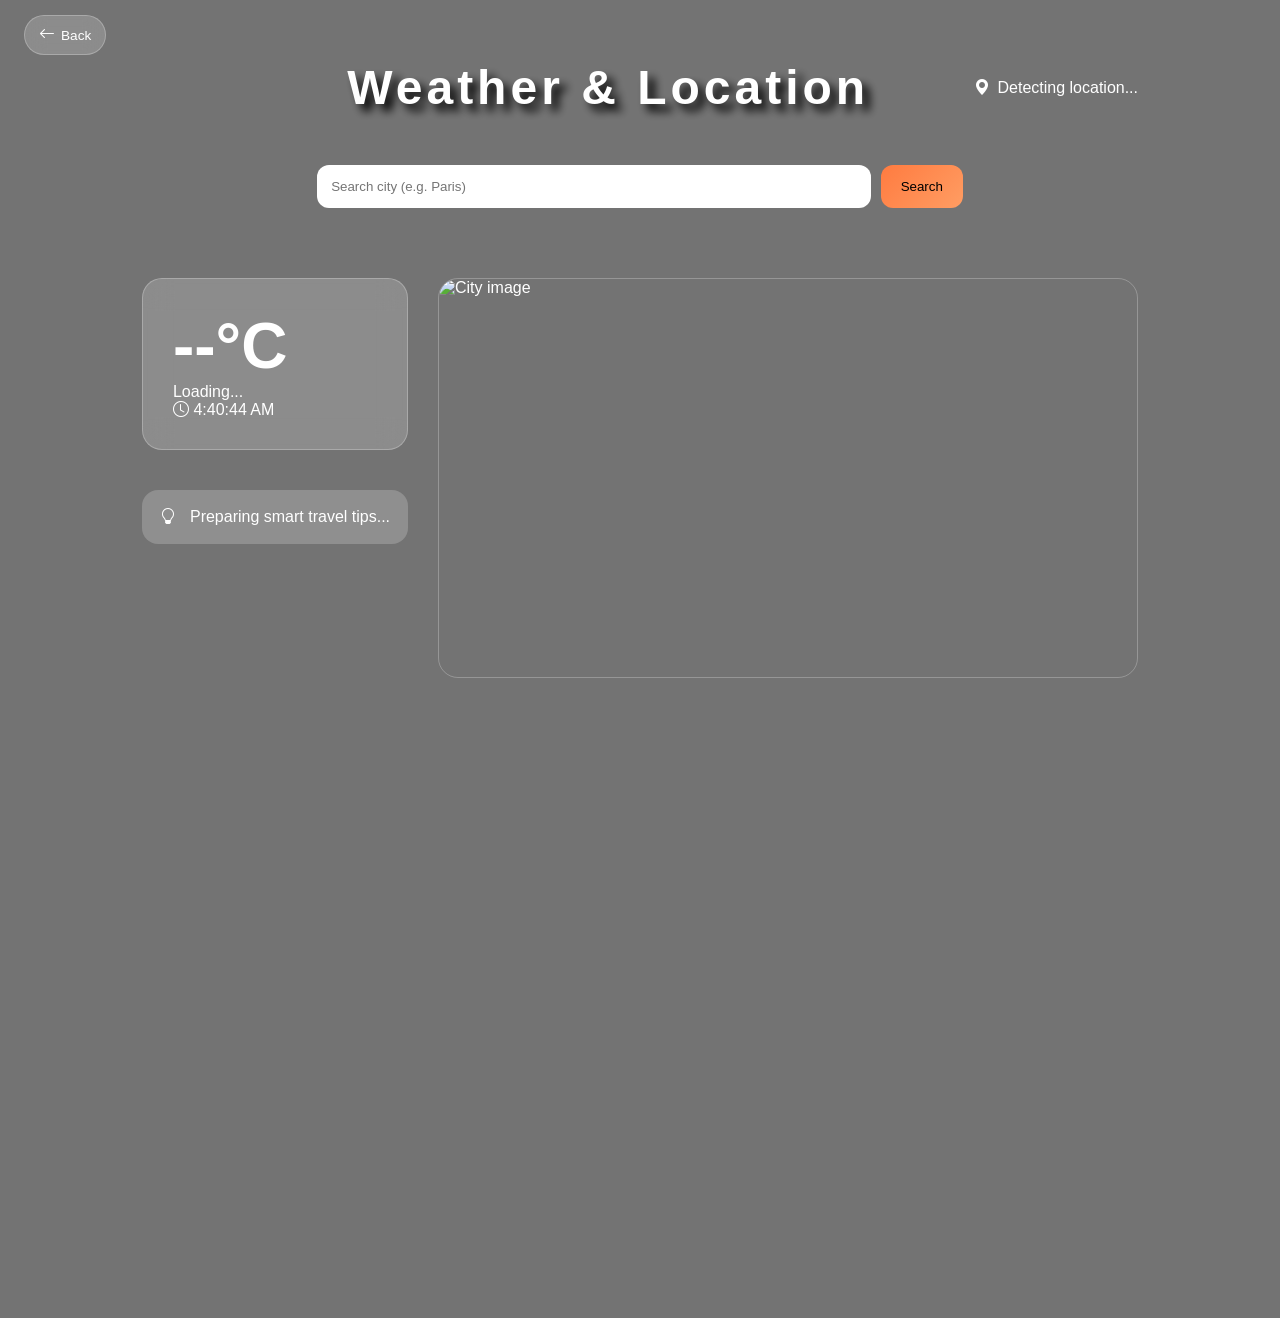
==== map/map.html @ 697cde52 "Add files via upload" ====
<!DOCTYPE html>
<html lang="en">

<head>
    <meta charset="UTF-8">
    <title>Weather & Location</title>

    <link rel="stylesheet" href="map.css">
    <link rel="stylesheet" href="https://cdn.jsdelivr.net/npm/bootstrap-icons@1.13.1/font/bootstrap-icons.min.css">
</head>

<body>
    <button class="back-btn" onclick="goBack()">
        <i class="bi bi-arrow-left"></i>
        <span>Back</span>
    </button>

    <section class="weather-hero">
        <div class="parallax-bg"></div>
        <div class="weather-overlay">
            <div>


            <div class="weather-top">
                <span></span>
                <h1>Weather & Location</h1>
                <span class="bi-geo-alt-fill" id="location">Detecting location...</span>
            </div>



            <div class="city-search">
                <input type="text" id="cityInput" placeholder="Search city (e.g. Paris)">
                <button id="cityBtn">Search</button>
                <div class="city-suggestions" id="suggestions"></div>
            </div>


            <div class="weather-row">
                <div>
                    <div class="weather-card fade-up delay-1">
                        <h1 id="temp">--°C</h1>
                        <p id="condition">Loading...</p>
                        <span id="time"><i class="bi bi-clock"></i> --:--</span>
                    </div>

                    <div class="travel-tip fade-up delay-3">
                        <i class="bi bi-lightbulb"></i>
                        <p id="tip">Preparing smart travel tips...</p>
                    </div>
                </div>


                <div class="city-image-card fade-up delay-2">
                    <img id="cityimage" alt="City image">
                </div>

            </div>





            <div class="map-card fade-up delay-4">
                <iframe id="map" loading="lazy"></iframe>
            </div>
            </div>
        </div>
    </section>
    <script src="map.js"></script>
</body>

</html>
---- map/map.css ----
*{
  margin: 0;
  padding: 0;
  box-sizing: border-box;
  font-family: "Poppins", sans-serif;
}

.weather-card,
.city-image-card,
.travel-tip,
.map-card{
  border-radius: 22px;
}
.weather-hero{
  position: relative;
  min-height: 100vh;
  overflow: hidden;
}


.parallax-bg{
  position: absolute;
  inset: 0;
  background: url("https://images.unsplash.com/photo-1505761671935-60b3a7427bad")
    center/cover no-repeat;
  transform: translateY(0);
  will-change: transform;
  z-index: -1;
}


.weather-overlay{
    display: flex;
    justify-content: center;
  position: relative;
  z-index: 2;
}



.back-btn{
  position: fixed;
  top: 15px;        
  left: 24px;
  z-index: 200;

  display: flex;
  align-items: center;
  gap: 6px;

  padding: 10px 14px;
  border-radius: 999px;

  background: rgba(255,255,255,0.18);
  backdrop-filter: blur(10px);
  color: white;

  border: 1px solid rgba(255,255,255,0.25);
  cursor: pointer;

  font-size: 0.85rem;
  transition: transform 0.25s ease, background 0.25s ease;
}

.back-btn:hover{
  background: rgba(255,255,255,0.28);
  transform: translateX(-4px);
}

.back-btn i{
  font-size: 1rem;
}


@media(max-width: 768px){
  .back-btn span{
    display: none;   
  }
}

.weather-hero{
  min-height: 100vh;
  background-size: cover;
  background-position: center;
  background-repeat: no-repeat;
  transition: background-image 0.8s ease-in-out;
}


.weather-overlay{
  background: linear-gradient(
    rgba(0,0,0,0.45),
    rgba(0,0,0,0.65)
  );
}


.weather-overlay{
  min-height: 100vh;
  padding: 60px 8%;
  background: rgba(0,0,0,0.55);
  color: white;
}


.weather-top{
  display: flex;
  align-items: center;
  justify-content: space-between;
  margin-bottom: 50px;
}
.weather-top h1{
  text-shadow: 7px 7px 10px black ;
  font-weight: 900;
  font-size: 3rem;
  letter-spacing: 4px;
  padding-left: 100px;
}

.weather-top span{
  display: flex;
  gap: 7px;
}


.city-search{
  position: relative;
  display: flex;
  gap: 10px;
  max-width: 100%;
  margin-bottom: 40px;
  justify-content: center;
}

.city-search input{
  flex: 0.6;
  padding: 14px;
  border-radius: 12px;
  border: none;
  outline: none;

}

.city-search button{
  
    background:linear-gradient(135deg,#ff7b40,#ff9d63);

  border: none;
  padding: 14px 20px;
  border-radius: 12px;
  cursor: pointer;
  
}
.city-search input{
  transition: box-shadow 0.3s ease, transform 0.2s ease;
}

.city-search input:focus{
  box-shadow: 0 10px 30px rgba(0,0,0,0.25);
  transform: translateY(-1px);
}



.city-suggestions{
  position: absolute;
  top: 55px;
  width: 100%;
  background: #111;
  border-radius: 12px;
  display: none;
  z-index: 10;
}

.city-suggestions div{
  padding: 10px 14px;
  cursor: pointer;
  font-size: 0.85rem;
}

.city-suggestions div:hover{
  background: rgba(255,255,255,0.1);
}


.weather-row{
    margin-top: 70px;
  display: flex;
  gap: 30px;
  flex-wrap: wrap;
}


.weather-card{
  background: rgba(255,255,255,0.18);
  backdrop-filter: blur(14px);
  padding: 30px;
  border-radius: 20px;
  max-width: 300px;
  border: 1px solid rgba(255,255,255,0.25);
}

.weather-card h1{
  font-size: 4rem;
}
.weather-card{
  position: relative;
}

.weather-card::after{
  content: "";
  position: absolute;
  inset: -1px;
  border-radius: inherit;
  background: linear-gradient(
    120deg,
    transparent,
    rgba(255,255,255,0.25),
    transparent
  );
  opacity: 0;
  transition: opacity 0.4s ease;
}

.weather-card:hover::after{
  opacity: 1;
}



.city-image-card{
  width: 700px;
  height: 400px;
  border-radius: 20px;
  overflow: hidden;
  border: 1px solid rgba(255,255,255,0.25);
}

.city-image-card img{
  width: 100%;
  height: 100%;
  object-fit: cover;
}
.city-image-card{
  transition: transform 0.4s ease, box-shadow 0.4s ease;
}

.city-image-card:hover{
  transform: translateY(-6px);
  box-shadow: 0 30px 60px rgba(0,0,0,0.35);
}

.city-image-card img{
  transition: transform 0.1s linear;
  will-change: transform;
}


.travel-tip{
  margin-top: 40px;
  display: flex;
  gap: 14px;
  max-width: 300px;
  background: rgba(255,255,255,0.2);
  padding: 18px;
  border-radius: 16px;
}


.map-card{
    margin-top: 70px;
  margin-top: 40px;
  max-width: 70vw;
  height: 60vh;
  border-radius: 18px;
  overflow: hidden;
}

.map-card iframe{
  width: 100%;
  height: 100%;
  border: none;
}
.map-card{
  overflow: hidden;
}

.map-card iframe{
  transform: scale(1.05);
  opacity: 0;
  animation: mapReveal 0.8s ease forwards;
  animation-delay: 0.5s;
}

@keyframes mapReveal{
  to{
    transform: scale(1);
    opacity: 1;
  }
}



@media(max-width: 900px){
  .weather-row{
    flex-direction: column;
  }

  .city-image-card{
    width: 100%;
    height: 220px;
  }
}
.fade-up{
  opacity: 0;
  transform: translateY(24px);
  animation: fadeUp 0.8s ease forwards;
}

@keyframes fadeUp{
  to{
    opacity: 1;
    transform: translateY(0);
  }
}

.delay-1{ animation-delay: 0.15s; }
.delay-2{ animation-delay: 0.3s; }
.delay-3{ animation-delay: 0.45s; }
.delay-4{ animation-delay: 0.6s; }
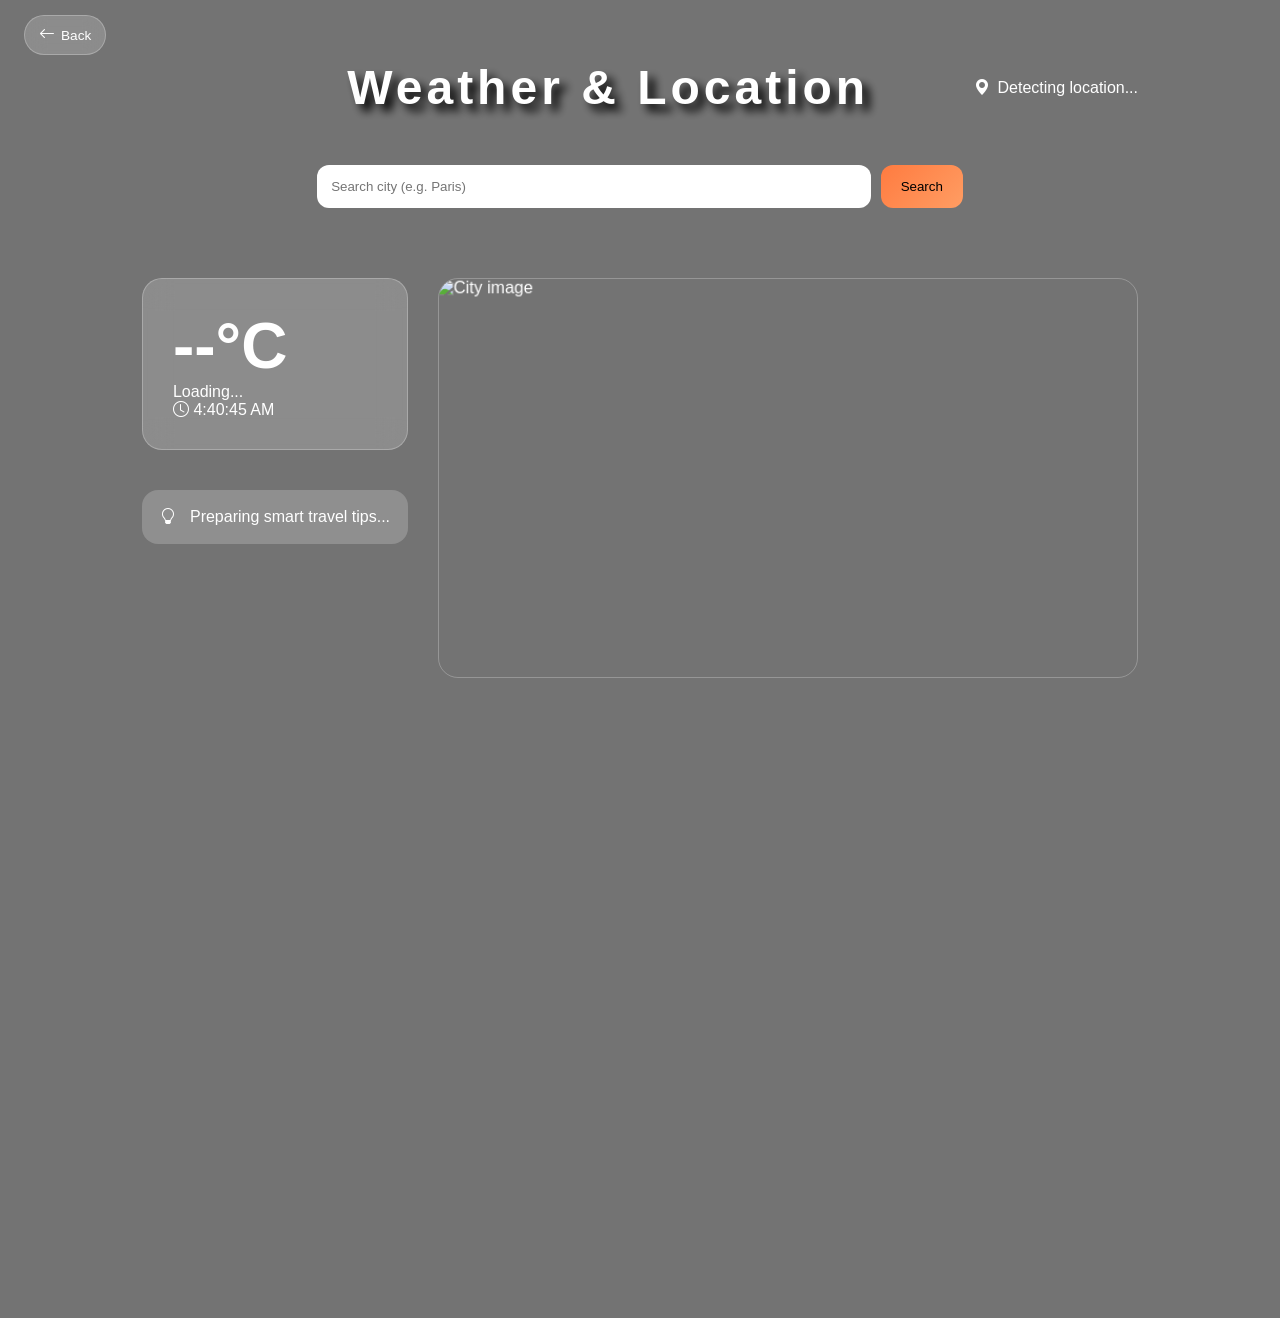
==== commit 25f480ce: "Fix city image casing and API safety in map page" ====
--- a/map/map.html
+++ b/map/map.html
@@ -52,7 +52,7 @@
 
 
                 <div class="city-image-card fade-up delay-2">
-                    <img id="cityimage" alt="City image">
+                    <img id="cityImage" alt="City image">
                 </div>
 
             </div>
--- a/map/map.css
+++ b/map/map.css
@@ -304,11 +304,65 @@
 @media(max-width: 900px){
   .weather-row{
     flex-direction: column;
+    align-items: center;
   }
 
   .city-image-card{
     width: 100%;
-    height: 220px;
+    max-width: 500px;
+    height: 250px;
+  }
+  
+  .weather-card, .travel-tip {
+    max-width: 100%;
+    width: 500px;
+  }
+}
+
+@media(max-width: 768px) {
+  .weather-overlay {
+    padding: 60px 20px;
+  }
+
+  .weather-top {
+    flex-direction: column;
+    gap: 15px;
+    text-align: center;
+    margin-bottom: 30px;
+  }
+
+  .weather-top h1 {
+    font-size: 2.2rem;
+    padding-left: 0;
+  }
+
+  .city-search {
+    width: 100%;
+  }
+
+  .city-search input {
+    flex: 1;
+  }
+
+  .city-suggestions {
+    width: 100%;
+  }
+
+  .weather-row {
+    margin-top: 40px;
+    justify-content: center;
+  }
+
+  .weather-card, .travel-tip, .city-image-card {
+    width: 100%;
+    max-width: 100%;
+  }
+
+  .map-card {
+    max-width: 100%;
+    width: 100%;
+    height: 350px;
+    margin-top: 40px;
   }
 }
 .fade-up{
